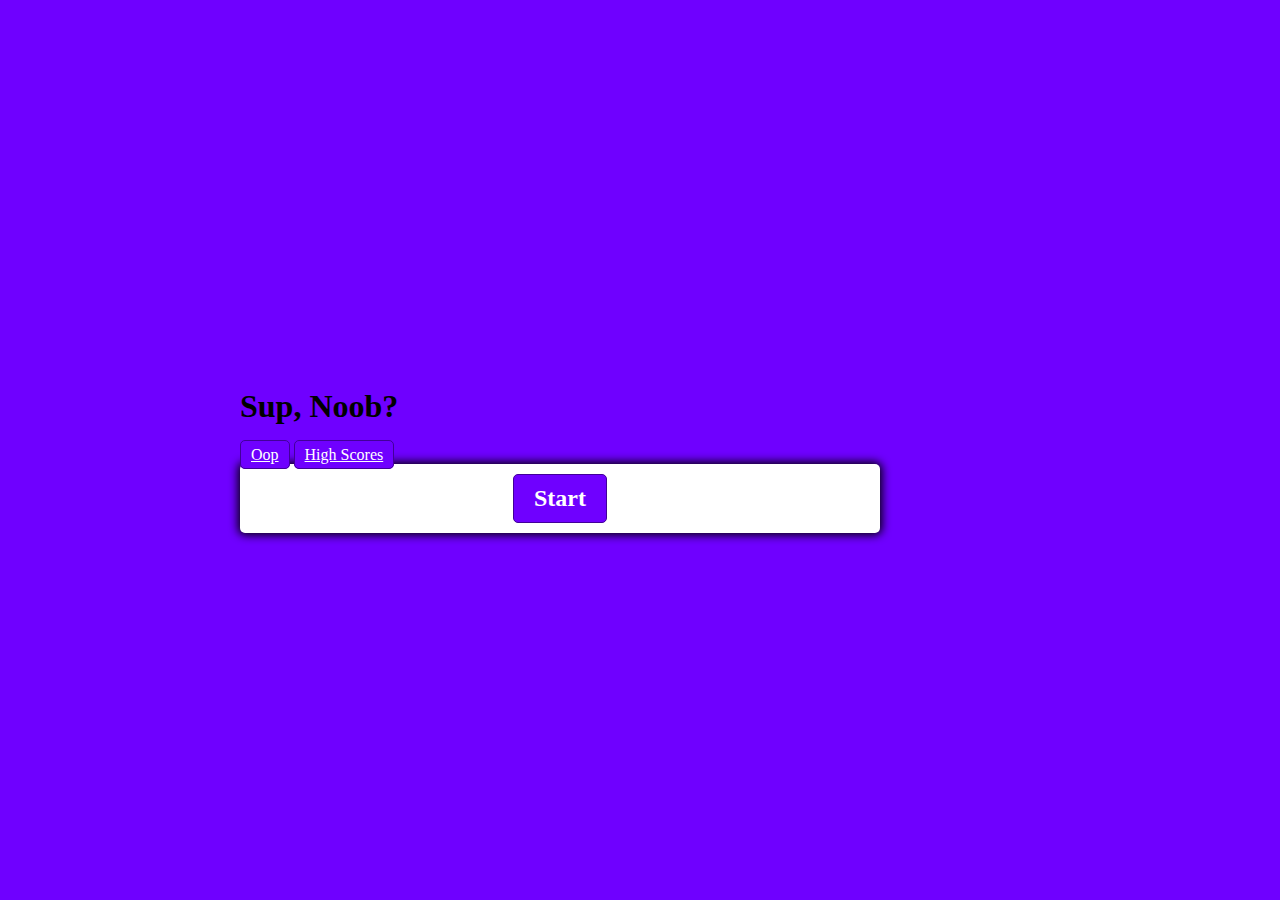
==== index.html @ 19a61304 "Starter HTML, CSS, JS for Code Quiz. Basic structure and styling with place holder questions to get " ====
<!doctype html>

<html lang="en">
<head>
    <meta charset="UTF-8" />
    <meta name="viewport" content="width=device-width, initial-scale=1.0" />
    <meta http-equiv="X-UA-Compatible" content="ie=edge" />
    <link rel="stylesheet" href="style.css" />
    <script defer src="script.js"></script>
    <title>Quizzasaurus</title>
</head>
<body>
    <div id="home">
        <h1>Sup, Noob?</h1>
        <a href="/game.html" class="btn">Oop</a>
        <a href="/highscores.html" class="btn">High Scores</a>
    
    <div class="container">
            <div id="question-container" class="hide">
            <div id="question">Question</div>
            <div id="answer-buttons" class="btn-grid">
                <button class="btn">Answer 1</button>
                <button class="btn">Answer 2</button>
                <button class="btn">Answer 3</button>
                <button class="btn">Answer 4</button>
            </div>
        </div>
     <div class="controls">
                <button id="start-btn" class="start-btn btn">Start</button>
                <button id="next-btn" class="next-button btn hide">Next</button>
        </div>
    </div>
</body>
</html>
---- style.css ----
*, *::before, *::after {
    box-sizing: border-box;
    font-family:'Lucida Sans';
}

:root {
    --hue-neutral: 266;
    --hue-wrong: 22;
    --hue-correct: 77;
     }
 

body {
    --hue: var(--hue-neutral);
    padding: 0;
    margin: 0;
    display: flex;
    width: 100vw;
    height: 100vh;
    justify-content: center;
    align-items: center;
    background-color: hsl(var(--hue), 100%, 50%);
}


.container {
    width: 800px;
    max-width: 80%;
    background-color: white;
    border-radius: 5px;
    padding: 10px;
    box-shadow: 0 0 10px 2px;
}

.home   {

    display: flex;
    justify-content: center;
    align-items: center;

}

.btn-grid {
    display: grid;
    grid-template-columns: repeat(2, auto);
    gap: 10px;
    margin: 20px 0;
}

.btn {
    --hue: var(--hue-neutral);
    border: 1px solid hsl(var(--hue), 100%, 30%);
    background-color: hsl(var(--hue), 100%, 50%);
    border-radius: 5px;
    padding: 5px 10px;
    color: white ;
    outline: none;
}

.btn.hover {
    background-color: black;
}

.btn.correct {
    --hue: var(--hue-correct);
    color: black;
}

.btn.wrong {
    --hue: var(--hue-wrong)
}

.start-btn, .next-btn {
    font-size: 1.5rem;
    font-weight: bold;
    padding: 10px 20px;
}

.controls {
    display: flex;
    justify-content: center;
    align-items: center;
}

.hide {
    display: none;
}
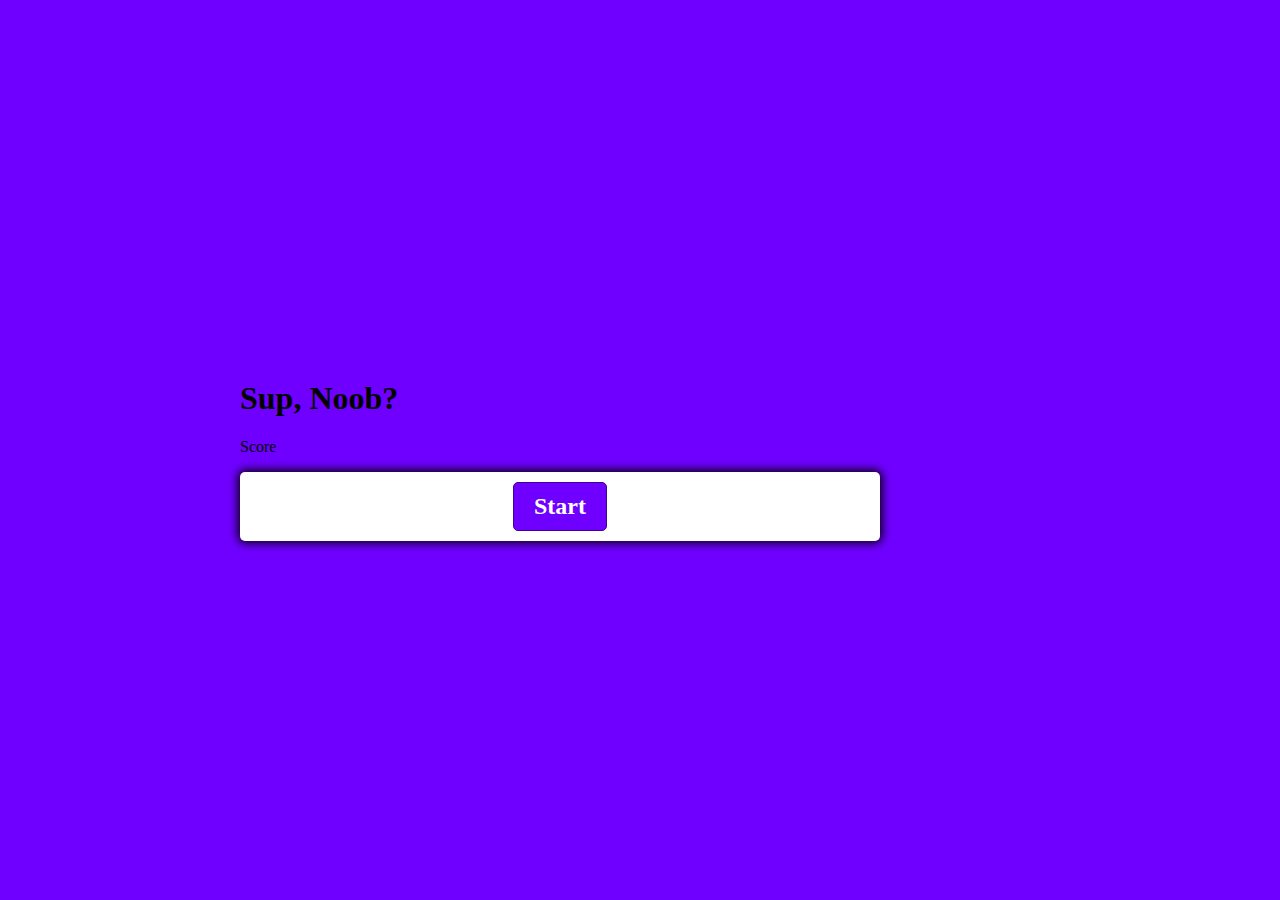
==== commit 9d85c6ce: "Figured out where to put score counter. Woo!" ====
--- a/index.html
+++ b/index.html
@@ -12,10 +12,12 @@
 <body>
     <div id="home">
         <h1>Sup, Noob?</h1>
-        <a href="/game.html" class="btn">Oop</a>
-        <a href="/highscores.html" class="btn">High Scores</a>
-    
-    <div class="container">
+        <div id="hud-item">
+            <p class="hud-prefix">
+                Score
+                </p>
+        </div>
+      <div class="container">
             <div id="question-container" class="hide">
             <div id="question">Question</div>
             <div id="answer-buttons" class="btn-grid">
--- a/style.css
+++ b/style.css
@@ -32,11 +32,11 @@
     box-shadow: 0 0 10px 2px;
 }
 
-.home   {
+.h1  {
 
     display: flex;
     justify-content: center;
-    align-items: center;
+    align-items: stretch;
 
 }
 
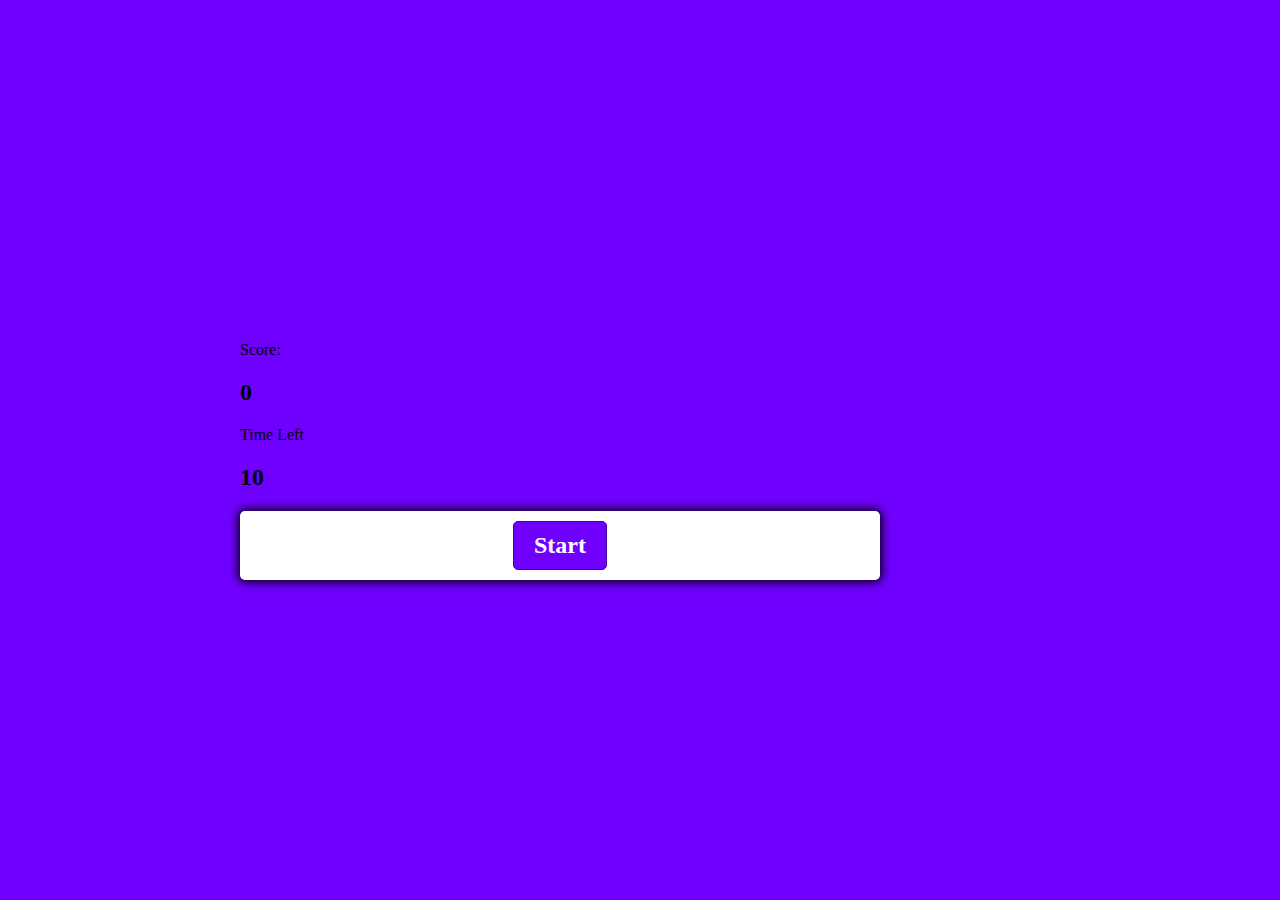
==== commit 7b9f6acd: "Added an hmtl page for end of game and scoreboard tally so its not floating above the quiz the entir" ====
--- a/index.html
+++ b/index.html
@@ -11,11 +11,16 @@
 </head>
 <body>
     <div id="home">
-        <h1>Sup, Noob?</h1>
+        <h1></h1>
         <div id="hud-item">
             <p class="hud-prefix">
-                Score
+                Score: 
                 </p>
+                <h2 class="hud-main-text" id="score">0</h2>
+                <p class="Countdown">
+                    Time Left
+                </p>
+                <h2 class="hud-timer-text" id="timer">10</h2>
         </div>
       <div class="container">
             <div id="question-container" class="hide">
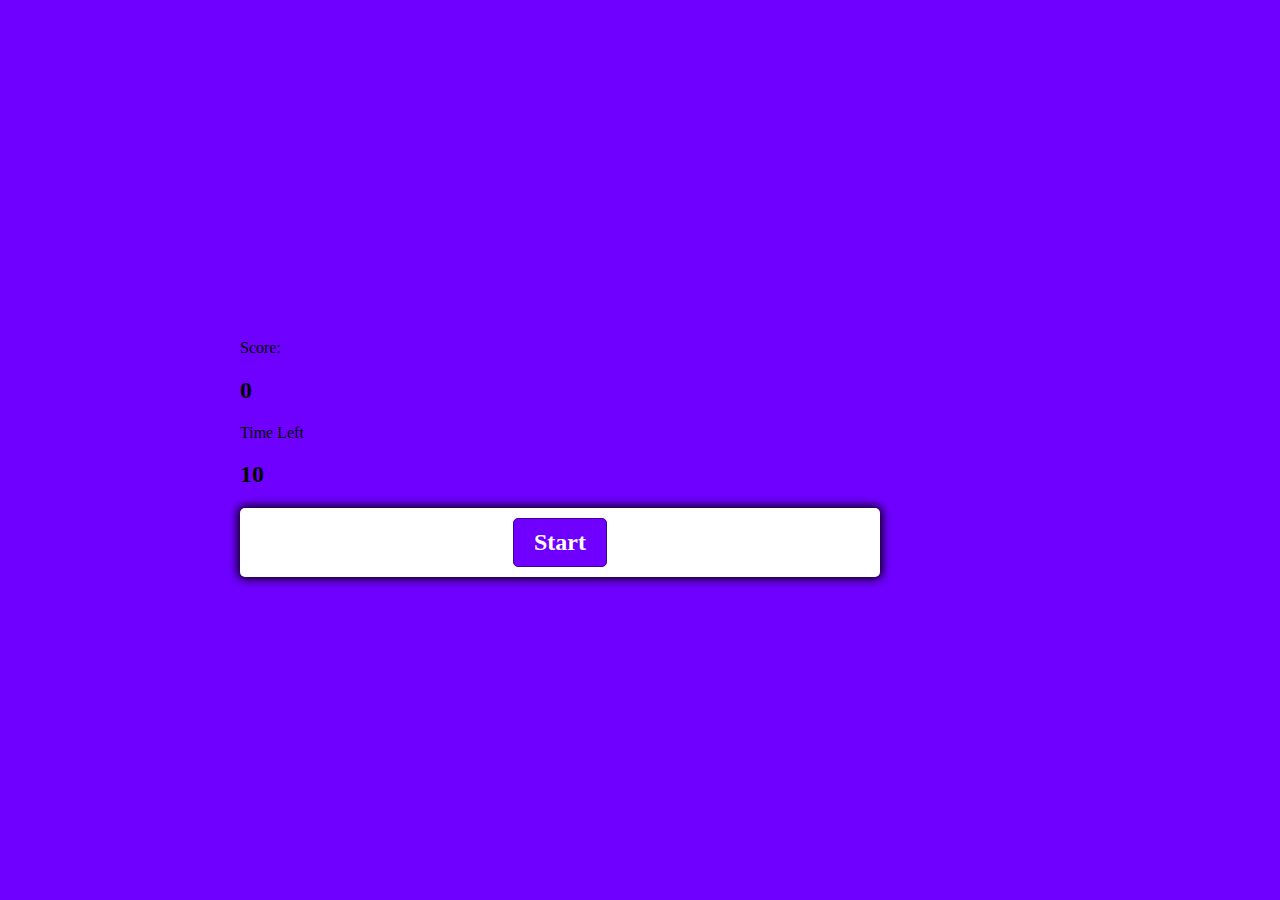
==== commit e4ce4f5b: "Completed saving to local storage function on javascript for landing page. Now just need to figure o" ====
--- a/index.html
+++ b/index.html
@@ -10,8 +10,7 @@
     <title>Quizzasaurus</title>
 </head>
 <body>
-    <div id="home">
-        <h1></h1>
+    <div id="hud">
         <div id="hud-item">
             <p class="hud-prefix">
                 Score: 
@@ -21,7 +20,7 @@
                     Time Left
                 </p>
                 <h2 class="hud-timer-text" id="timer">10</h2>
-        </div>
+        
       <div class="container">
             <div id="question-container" class="hide">
             <div id="question">Question</div>
--- a/style.css
+++ b/style.css
@@ -21,7 +21,6 @@
     align-items: center;
     background-color: hsl(var(--hue), 100%, 50%);
 }
-
 
 .container {
     width: 800px;
@@ -61,6 +60,12 @@
     background-color: black;
 }
 
+.btn[disabled]:hover {
+cursor: not-allowed;
+box-shadow: none;
+transform: none;
+}
+
 .btn.correct {
     --hue: var(--hue-correct);
     color: black;
@@ -84,4 +89,27 @@
 
 .hide {
     display: none;
+}
+
+form {
+width: 500px;
+display: flex;
+flex-direction: column;
+align-items: center;
+gap: 10px;
+margin: 20px 0;
+
+}
+
+input {
+    margin-bottom: 1rem;
+    width: 5rem;
+    padding: 1.5rem;
+    font-size: 1.8rem;
+    border: none;
+    box-shadow: 0 0 10px 2px;
+}
+
+input::placeholder {
+    font-size: 1.5rem;
 }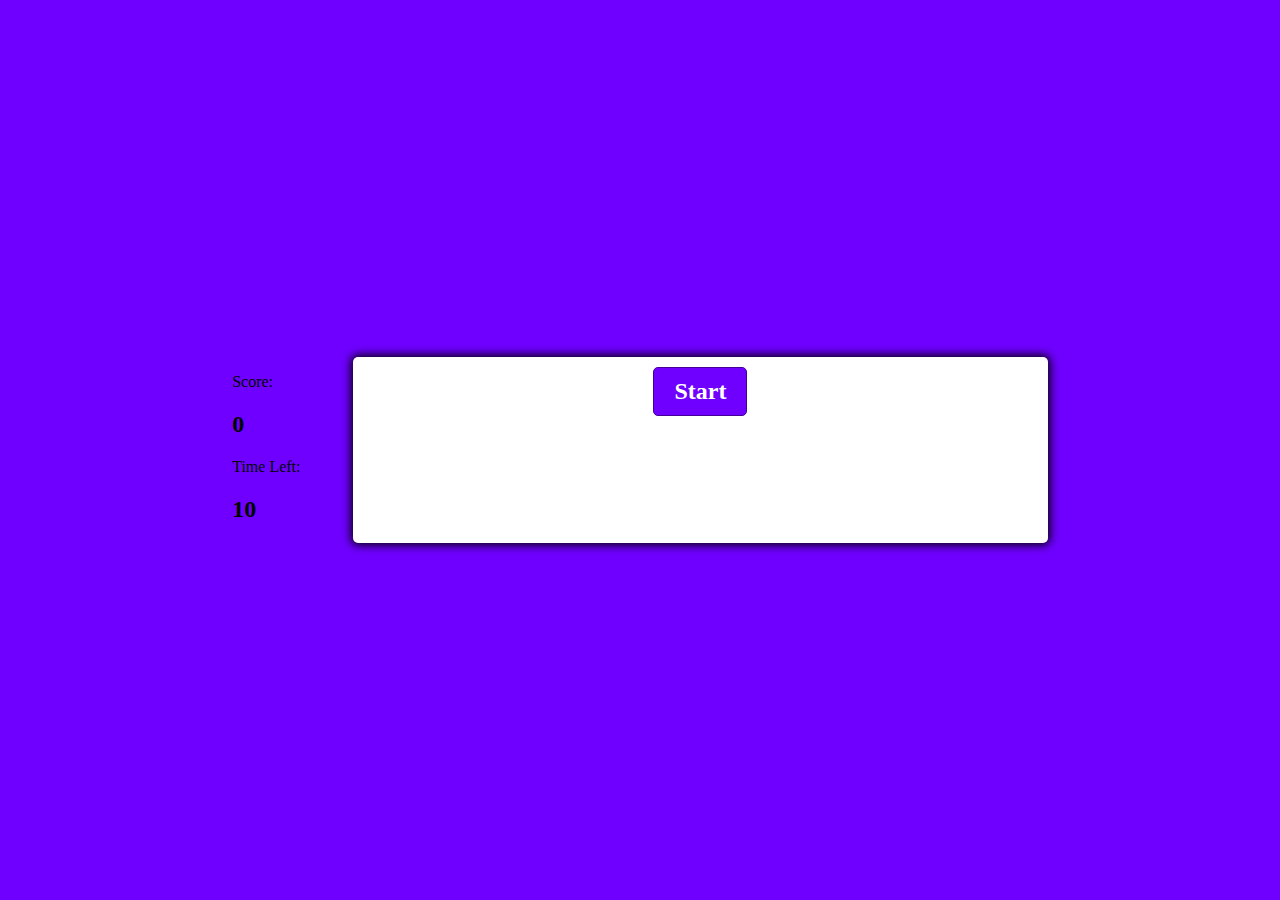
==== commit 75f00403: "fixed up read me, having trouble connecting java script to hmtl pages, logic now not responsive" ====
--- a/index.html
+++ b/index.html
@@ -7,7 +7,7 @@
     <meta http-equiv="X-UA-Compatible" content="ie=edge" />
     <link rel="stylesheet" href="style.css" />
     <script defer src="script.js"></script>
-    <title>Quizzasaurus</title>
+    <title>QUIZZASAURUS</title>
 </head>
 <body>
     <div id="hud">
@@ -17,10 +17,10 @@
                 </p>
                 <h2 class="hud-main-text" id="score">0</h2>
                 <p class="Countdown">
-                    Time Left
+                    Time Left:
                 </p>
                 <h2 class="hud-timer-text" id="timer">10</h2>
-        
+                </div>
       <div class="container">
             <div id="question-container" class="hide">
             <div id="question">Question</div>
--- a/style.css
+++ b/style.css
@@ -22,6 +22,12 @@
     background-color: hsl(var(--hue), 100%, 50%);
 }
 
+#hud {
+
+display: flex;
+justify-content: space-around;
+
+}
 .container {
     width: 800px;
     max-width: 80%;
@@ -92,18 +98,21 @@
 }
 
 form {
-width: 500px;
-display: flex;
-flex-direction: column;
-align-items: center;
-gap: 10px;
-margin: 20px 0;
-
+    display: flex;
+    flex-direction: column;
+    align-items: center;
+    width: 800px;
+    max-width: 80%;
+    border-radius: 5px;
+    padding: 10px;
+    background-color: white;
+    color: black ;
+    box-shadow: 0 0 10px 2px;
 }
 
 input {
     margin-bottom: 1rem;
-    width: 5rem;
+    width: 20rem;
     padding: 1.5rem;
     font-size: 1.8rem;
     border: none;
@@ -112,4 +121,4 @@
 
 input::placeholder {
     font-size: 1.5rem;
-}+}
